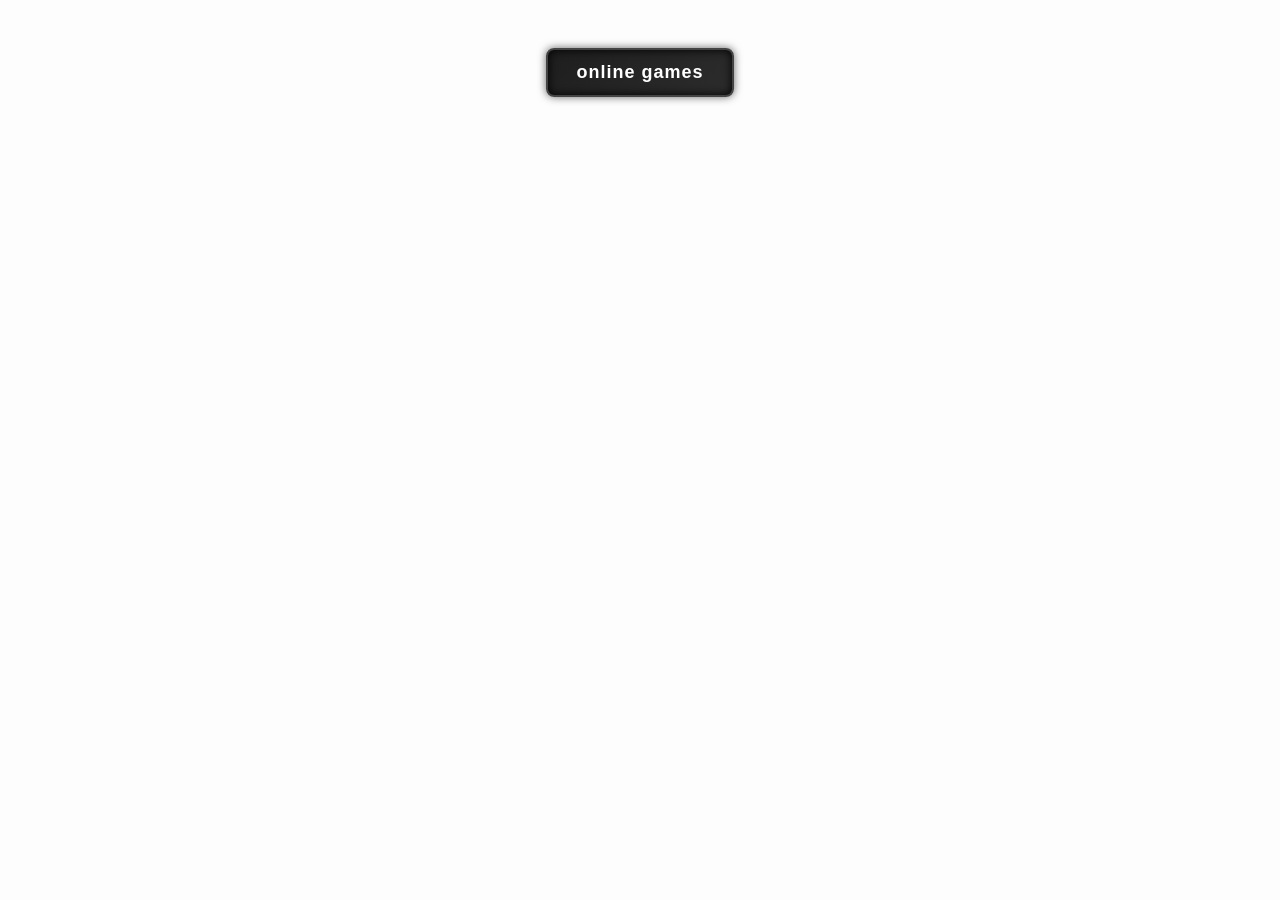
==== unblockedunblockedgames.html @ 87c4a93a "Add files via upload" ====
<!DOCTYPE html>
<html lang="en">
<head>
    <meta charset="UTF-8">
    <meta name="viewport" content="width=device-width, initial-scale=1.0">
    <link rel="stylesheet" href="style.css">
    <title>unblocked blocked game websites</title>
</head>
<body>
    <a href="StackFireBall/index.html">
        <Button>online games</Button>
    </a>
</body>
</html>
---- style.css ----
body {
  margin: 0;
  padding: 3rem 1.5rem;
  font-family: "Inter", "Helvetica Neue", sans-serif;
  background: #fdfdfd;
  color: #222;

  /* Neal.fun layout feel */
  display: flex;
  justify-content: center;
  flex-direction: column;
  align-items: center;

  /* Smoothness */
  line-height: 1.7;
  font-size: 1.2rem;
}

/* Optional: make all content nicely centered */
main {
  max-width: 750px;
  width: 100%;
  text-align: center;
}


button {
  padding: 12px 28px;
  font-size: 18px;
  font-weight: 600;
  font-family: 'Segoe UI', sans-serif;
  color: #fff;
  background: linear-gradient(135deg, #1e1e1e, #2c2c2c);
  border: 2px solid #444;
  border-radius: 8px;
  cursor: pointer;
  letter-spacing: 1px;
  transition: 0.25s ease;
  box-shadow: 0 0 10px #000 inset, 0 0 8px rgba(0,0,0,0.6);
}

button:hover {
  background: linear-gradient(135deg, #2a2a2a, #3a3a3a);
  border-color: #0ff;
  box-shadow: 0 0 12px #0ff, 0 0 20px #0ff inset;
  transform: translateY(-2px);
}

button:active {
  transform: scale(0.96);
  box-shadow: 0 0 6px #0ff inset;
}
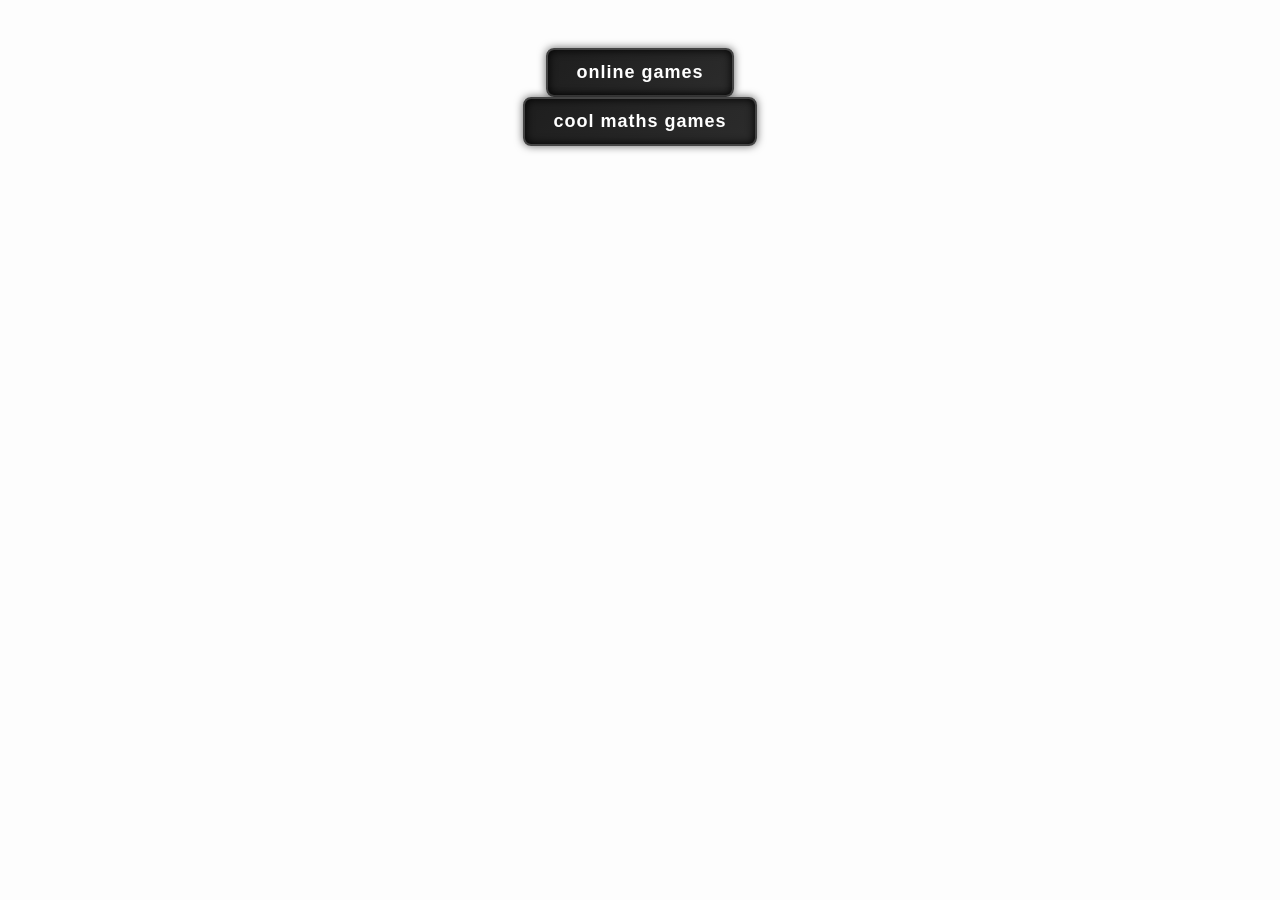
==== commit 8230f85b: "Update unblockedunblockedgames.html" ====
--- a/unblockedunblockedgames.html
+++ b/unblockedunblockedgames.html
@@ -10,5 +10,8 @@
     <a href="StackFireBall/index.html">
         <Button>online games</Button>
     </a>
+    <a href="Cool maths games/index.html">
+        <Button>cool maths games</Button>
+    </a>
 </body>
-</html>+</html>
